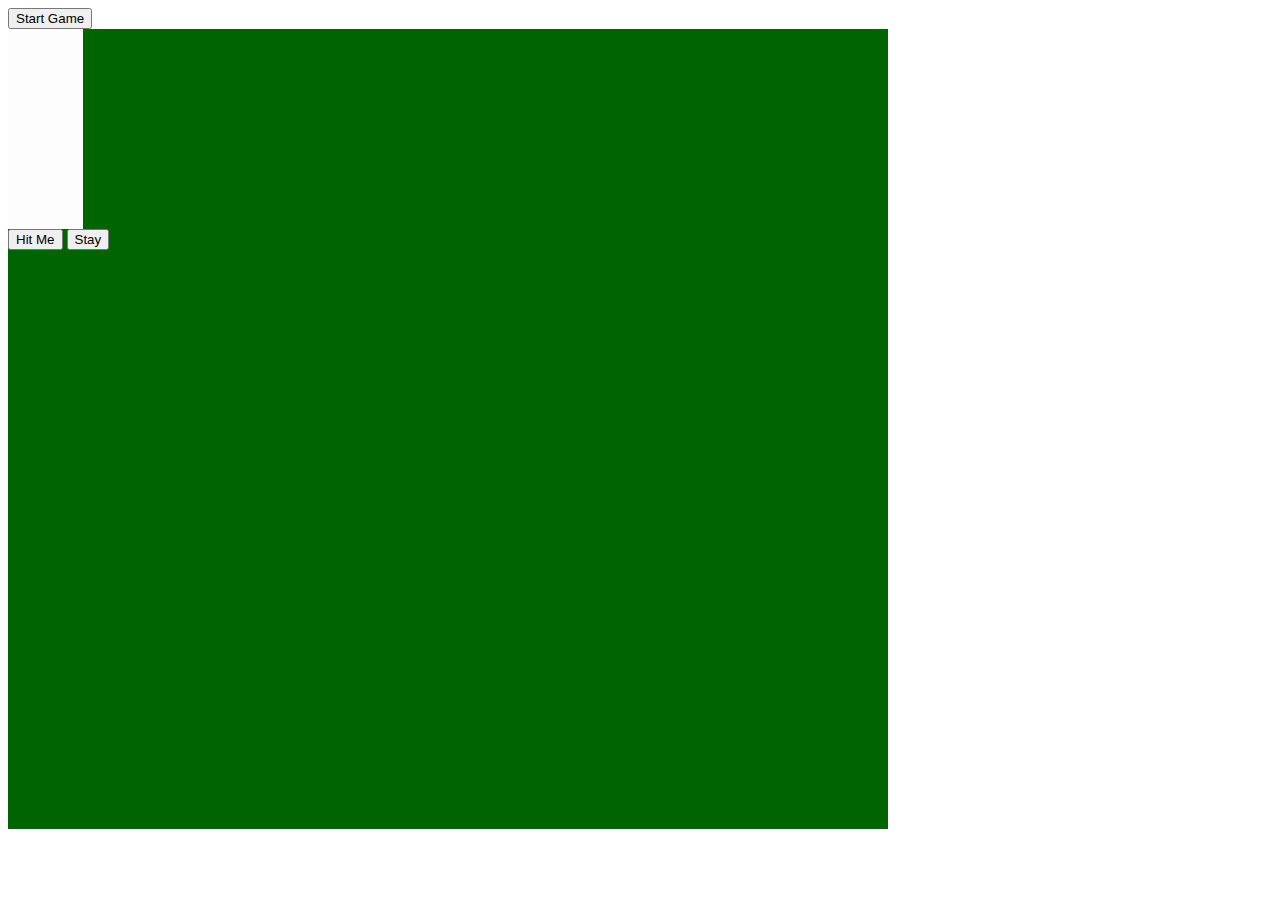
==== blackjack/index.html @ ea3e0743 "created game files, basic layout, and functions for play" ====
<!DOCTYPE html>
<html lang="en">
<head>
    <meta charset="UTF-8">
    <meta http-equiv="X-UA-Compatible" content="IE=edge">
    <meta name="viewport" content="width=device-width, initial-scale=1.0">
    <link rel="stylesheet" href="../blackjack/main.css">
    <script src="../blackjack/app.js" defer></script>
    <title>Blackjack</title>
</head>
<body>
    <div class="container">
        <button class="start">Start Game</button>
        <div class="gameArea">
            <div class="deck"></div>
            <div class="playerHand"></div>
            <button class="hit">Hit Me</button>
            <button class="stay">Stay</button>
            <div class="computerHand"></div>
        </div>
    </div>
</body>
</html>
---- blackjack/main.css ----
.gameArea {
    background-color: darkgreen;
    width: 880px;
    height: 800px;
}

.deck {
    height: 200px;
    width: 75px;
    background-image: url('../blackjack/cards/cardBack.jpeg');
    background-size: auto;
}

.playerHand {
    color: blue;
}

.computerHand {
    color: red;
}
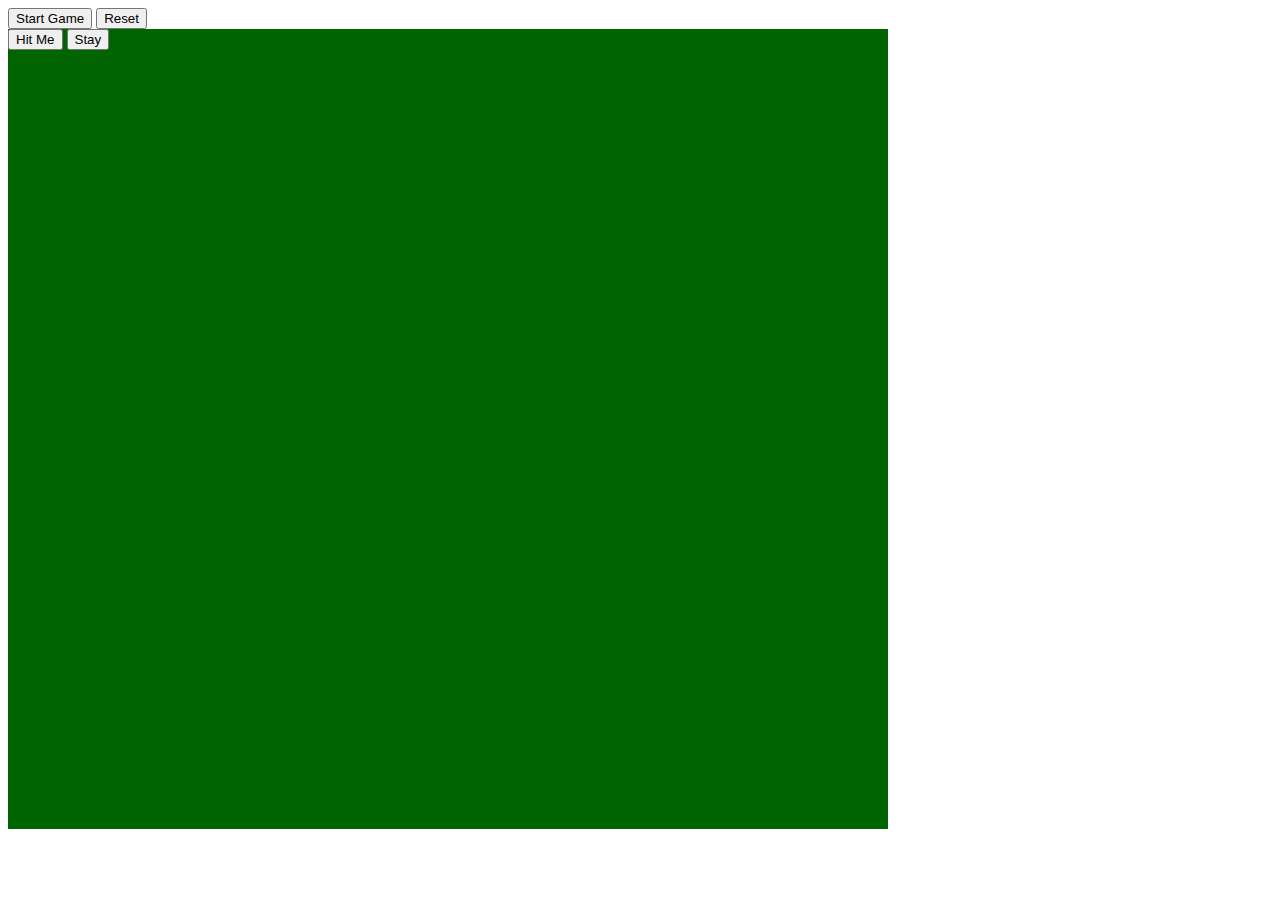
==== commit f8715042: "added restart/reset" ====
--- a/blackjack/index.html
+++ b/blackjack/index.html
@@ -11,6 +11,7 @@
 <body>
     <div class="container">
         <button class="start">Start Game</button>
+        <button class="reset">Reset</button>
         <div class="gameArea">
             <div class="deck"></div>
             <div class="playerHand"></div>
--- a/blackjack/main.css
+++ b/blackjack/main.css
@@ -4,15 +4,16 @@
     height: 800px;
 }
 
-.deck {
+/* .deck {
     height: 200px;
     width: 75px;
     background-image: url('../blackjack/cards/cardBack.jpeg');
     background-size: auto;
-}
+} */
 
 .playerHand {
     color: blue;
+    display: inline;
 }
 
 .computerHand {
